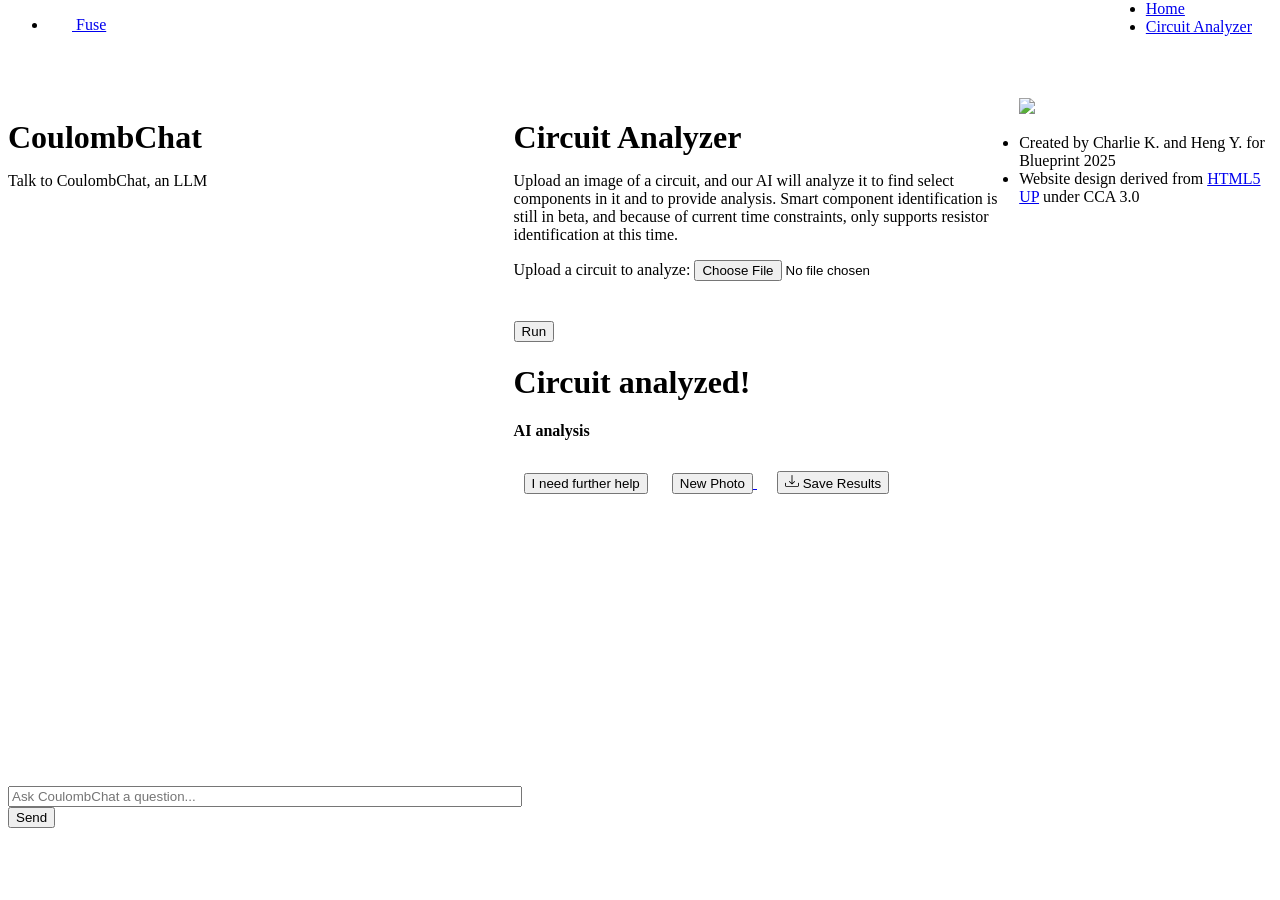
==== templates/tool.html @ fc8ce83d "Initial commit" ====
<!DOCTYPE html>
<!--
	/tool
	Derived from Phantom source code under CCA 3.0 license
	html5up.net | @ajlkn
	by C. Kalapati
-->
<html>
  <head>
    <title>Circuit Analyzer</title>
    <meta charset="utf-8" />
    <meta
      name="viewport"
      content="width=device-width, initial-scale=1, user-scalable=no"
    />
    <link rel="stylesheet" href="static/css/main.css" />
    <noscript
      ><link rel="stylesheet" href="static/css/noscript.css"
    /></noscript>
  </head>
  <body class="is-preload">
    <div id="wrapper">
      
      

      <!-- Main -->
      <div id="main">
          <div class="custom-nav">
            <ul class="nav-ul">
              <li id="logo-li">
                <a style="margin-left: 1em;" href="/" class="logo">
                  <span class="symbol"><img id="logo" src="static/images/logo.svg" style="margin-right:8px" alt="" /></span>
                  <span class="title">Fuse</span>
                </a>
              </li>
            </ul>
            <ul class="nav-ul" style="float:right; margin-top:-50px; margin-right: 20px;">
                <li class="menu-item"><a href="/">Home</a></li>
              <li class="menu-item"><a href="tool">Circuit Analyzer</a></li>
            </ul>
          </div>
        <div class="inner" style="margin-top:4em;">
            <div style="width:40%; float: left;" id="chatbox">
                <h1 style="margin-bottom:0.5em">CoulombChat</h1>
                <p>Talk to CoulombChat, an LLM </p>
                <div id="chat" style="border: 20px solid white; border-radius: 20px; height: 60vh"></div>
                <input type="text" id="textBox" placeholder="Ask CoulombChat a question..." style="width: 100%">
                <button type="button" id="submit">Send</button>
            </div>
            <div style="width:40%; float: left" id="main2">
                <h1 style="margin-bottom:0.5em">Circuit Analyzer</h1>
                <p>
                Upload an image of a circuit, and our AI will analyze it to find select components in it and to provide analysis. Smart component identification is still in beta, and because of current
                time constraints, only supports resistor identification at this time.
                </p>
                <div style="width:100%">
                    <label for="upload-circuit">Upload a circuit to analyze:</label>
                    <input type="file" id="upload-circuit" name="upload-circuit" accept="image/png, image/jpeg" />
                </div>
                <button style="margin-top:40px" id="try">Run</button>
            </div>
            <div style="width:40%; float: left" id="aa">
                <h1 style="margin-bottom:0.5em">Circuit analyzed!</h1>
                <h4>AI analysis</h4>
                <p id="ai"></p>
                <button id="help" style="margin:10px" type="button">I need further help</button>
                <a href="tool" style="margin:10px">
                    <button id="new-photo">
                        New Photo
                    </button>
                </a>
                <button id="save" style="margin:10px">
                    <svg xmlns="http://www.w3.org/2000/svg" width="14" height="14" fill="currentColor" class="bi bi-download" viewBox="0 0 16 16">
                      <path d="M.5 9.9a.5.5 0 0 1 .5.5v2.5a1 1 0 0 0 1 1h12a1 1 0 0 0 1-1v-2.5a.5.5 0 0 1 1 0v2.5a2 2 0 0 1-2 2H2a2 2 0 0 1-2-2v-2.5a.5.5 0 0 1 .5-.5"/>
                      <path d="M7.646 11.854a.5.5 0 0 0 .708 0l3-3a.5.5 0 0 0-.708-.708L8.5 10.293V1.5a.5.5 0 0 0-1 0v8.793L5.354 8.146a.5.5 0 1 0-.708.708z"/>
                    </svg>
                    Save Results
                </button>
            </div>
         <div id="uploaded-img" class="img-container">
                <img id="a" class="display-image" style="position:sticky" src="static/images/imgplaceholder.png">
                <div id="spinner" style="display:none">
                    <img src="https://upload.wikimedia.org/wikipedia/commons/b/b1/Loading_icon.gif">
                </div>
            </div>
        </div>

      </div>

      <footer id="footer" style="background-color: white;">
        <div class="inner">
          <ul class="copyright">
            <li>Created by Charlie K. and Heng Y. for Blueprint 2025</li>
            <li>
              Website design derived from
              <a href="http://html5up.net">HTML5 UP</a> under CCA 3.0
            </li>
          </ul>
        </div>
      </footer>
    </div>
        <script src="https://ajax.googleapis.com/ajax/libs/jquery/3.7.1/jquery.min.js"></script>

    <script src="static/js/main.js"></script>
  </body>
</html>
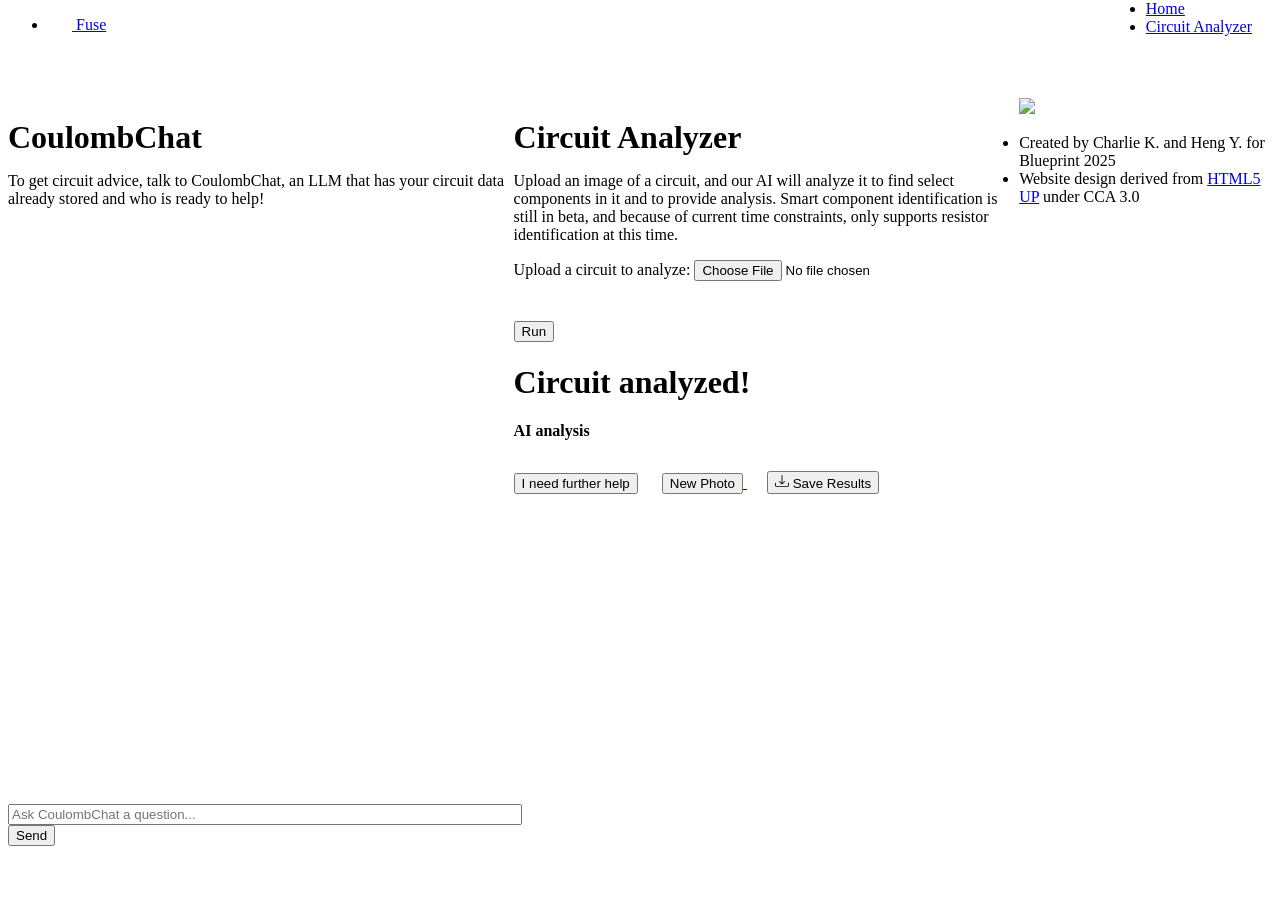
==== commit e777949d: "initial commit" ====
--- a/templates/tool.html
+++ b/templates/tool.html
@@ -42,7 +42,7 @@
         <div class="inner" style="margin-top:4em;">
             <div style="width:40%; float: left;" id="chatbox">
                 <h1 style="margin-bottom:0.5em">CoulombChat</h1>
-                <p>Talk to CoulombChat, an LLM </p>
+                <p>To get circuit advice, talk to CoulombChat, an LLM that has your circuit data already stored and who is ready to help!</p>
                 <div id="chat" style="border: 20px solid white; border-radius: 20px; height: 60vh"></div>
                 <input type="text" id="textBox" placeholder="Ask CoulombChat a question..." style="width: 100%">
                 <button type="button" id="submit">Send</button>
@@ -63,7 +63,7 @@
                 <h1 style="margin-bottom:0.5em">Circuit analyzed!</h1>
                 <h4>AI analysis</h4>
                 <p id="ai"></p>
-                <button id="help" style="margin:10px" type="button">I need further help</button>
+                <button id="help" style="margin:10px; margin-left: 0;" type="button">I need further help</button>
                 <a href="tool" style="margin:10px">
                     <button id="new-photo">
                         New Photo
